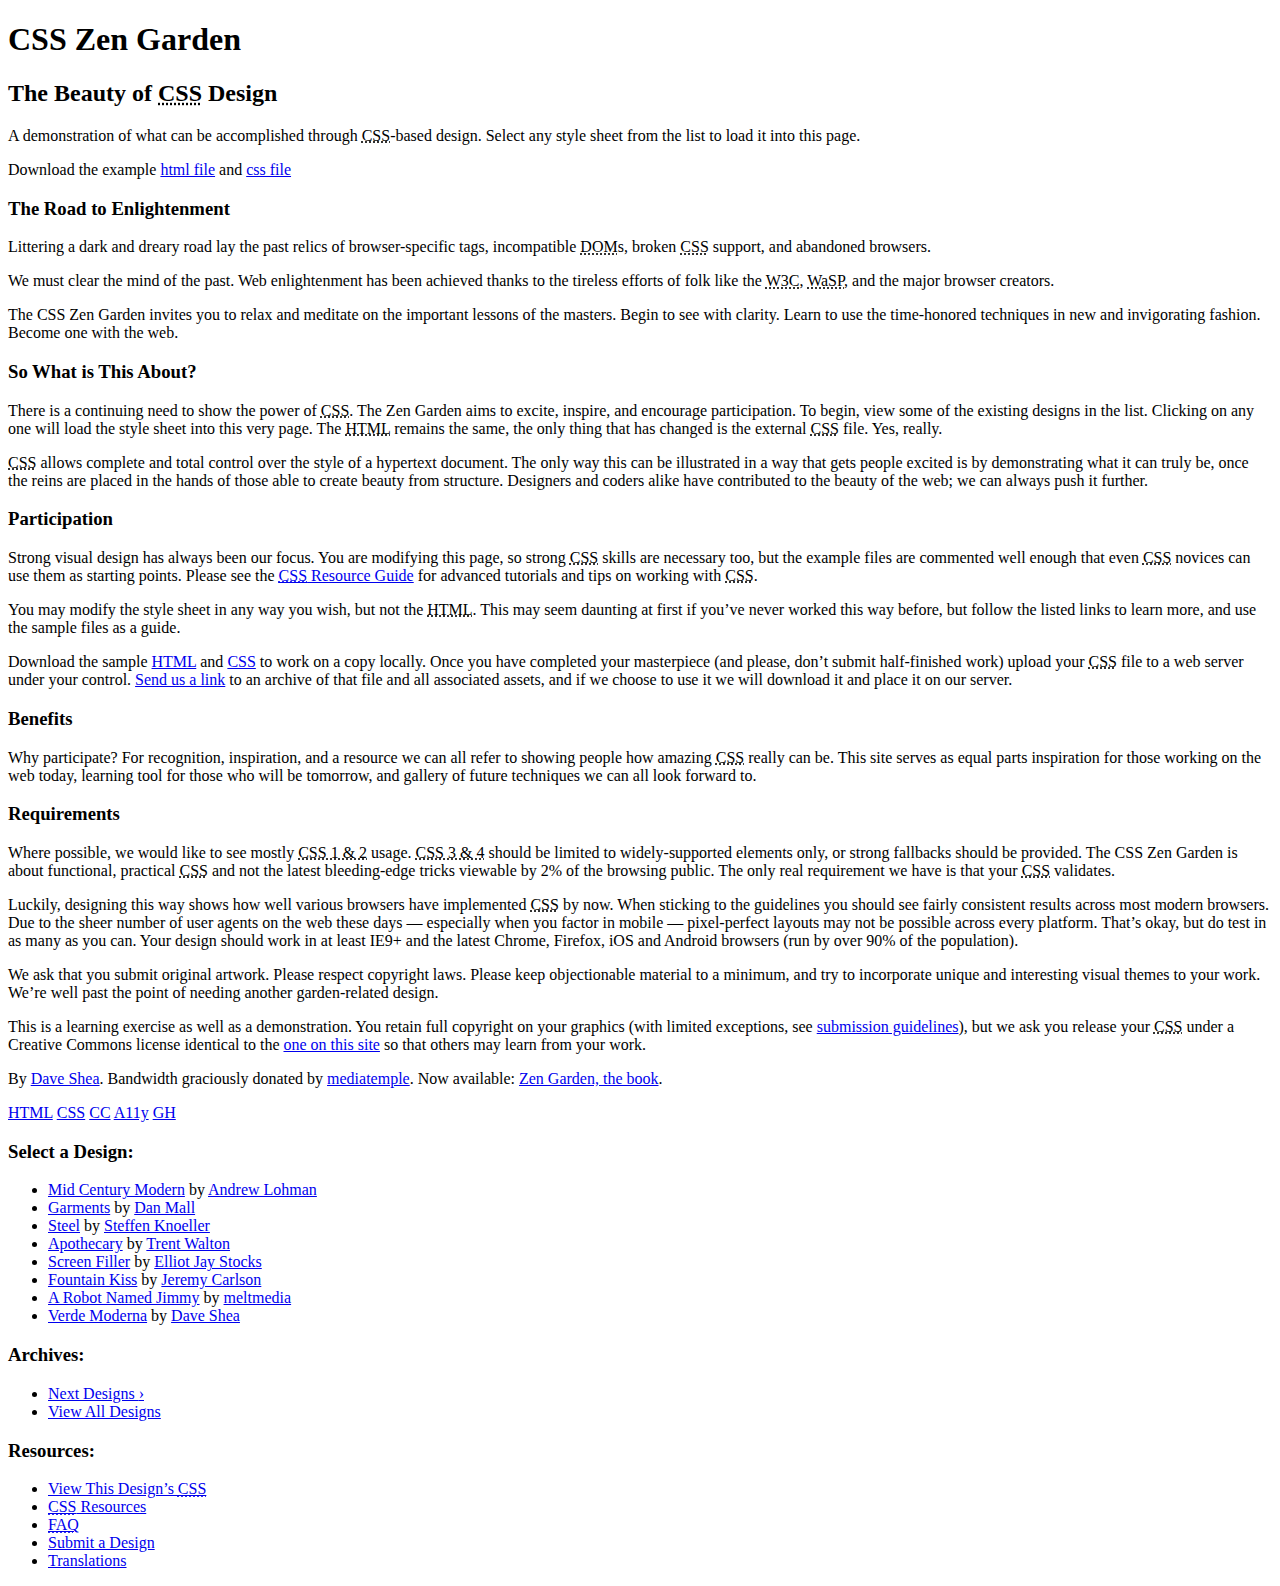
==== CSS Zen Garden/index.html @ e12fa69b "pasta nova" ====
<!DOCTYPE html>
<html lang="en">
<head>
	<meta charset="utf-8">
	<title>CSS Zen Garden: The Beauty of CSS Design</title>

	<link rel="stylesheet" media="screen" href="style.css?v=8may2013">
	<link rel="alternate" type="application/rss+xml" title="RSS" href="http://www.csszengarden.com/zengarden.xml">

	<meta name="viewport" content="width=device-width, initial-scale=1.0">
	<meta name="author" content="Dave Shea">
	<meta name="description" content="A demonstration of what can be accomplished visually through CSS-based design.">
	<meta name="robots" content="all">


	<!--[if lt IE 9]>
	<script src="script/html5shiv.js"></script>
	<![endif]-->
</head>

<!--



	View source is a feature, not a bug. Thanks for your curiosity and
	interest in participating!

	Here are the submission guidelines for the new and improved csszengarden.com:

	- CSS3? Of course! Prefix for ALL browsers where necessary.
	- go responsive; test your layout at multiple screen sizes.
	- your browser testing baseline: IE9+, recent Chrome/Firefox/Safari, and iOS/Android
	- Graceful degradation is acceptable, and in fact highly encouraged.
	- use classes for styling. Don't use ids.
	- web fonts are cool, just make sure you have a license to share the files. Hosted
	  services that are applied via the CSS file (ie. Google Fonts) will work fine, but
	  most that require custom HTML won't. TypeKit is supported, see the readme on this
	  page for usage instructions: https://github.com/mezzoblue/csszengarden.com/

	And a few tips on building your CSS file:

	- use :first-child, :last-child and :nth-child to get at non-classed elements
	- use ::before and ::after to create pseudo-elements for extra styling
	- use multiple background images to apply as many as you need to any element
	- use the Kellum Method for image replacement, if still needed. http://goo.gl/GXxdI
	- don't rely on the extra divs at the bottom. Use ::before and ::after instead.

		
-->

<body id="css-zen-garden">
<div class="page-wrapper">

	<section class="intro" id="zen-intro">
		<header role="banner">
			<h1>CSS Zen Garden</h1>
			<h2>The Beauty of <abbr title="Cascading Style Sheets">CSS</abbr> Design</h2>
		</header>

		<div class="summary" id="zen-summary" role="article">
			<p>A demonstration of what can be accomplished through <abbr title="Cascading Style Sheets">CSS</abbr>-based design. Select any style sheet from the list to load it into this page.</p>
			<p>Download the example <a href="/examples/index" title="This page's source HTML code, not to be modified.">html file</a> and <a href="/examples/style.css" title="This page's sample CSS, the file you may modify.">css file</a></p>
		</div>

		<div class="preamble" id="zen-preamble" role="article">
			<h3>The Road to Enlightenment</h3>
			<p>Littering a dark and dreary road lay the past relics of browser-specific tags, incompatible <abbr title="Document Object Model">DOM</abbr>s, broken <abbr title="Cascading Style Sheets">CSS</abbr> support, and abandoned browsers.</p>
			<p>We must clear the mind of the past. Web enlightenment has been achieved thanks to the tireless efforts of folk like the <abbr title="World Wide Web Consortium">W3C</abbr>, <abbr title="Web Standards Project">WaSP</abbr>, and the major browser creators.</p>
			<p>The CSS Zen Garden invites you to relax and meditate on the important lessons of the masters. Begin to see with clarity. Learn to use the time-honored techniques in new and invigorating fashion. Become one with the web.</p>
		</div>
	</section>

	<div class="main supporting" id="zen-supporting" role="main">
		<div class="explanation" id="zen-explanation" role="article">
			<h3>So What is This About?</h3>
			<p>There is a continuing need to show the power of <abbr title="Cascading Style Sheets">CSS</abbr>. The Zen Garden aims to excite, inspire, and encourage participation. To begin, view some of the existing designs in the list. Clicking on any one will load the style sheet into this very page. The <abbr title="HyperText Markup Language">HTML</abbr> remains the same, the only thing that has changed is the external <abbr title="Cascading Style Sheets">CSS</abbr> file. Yes, really.</p>
			<p><abbr title="Cascading Style Sheets">CSS</abbr> allows complete and total control over the style of a hypertext document. The only way this can be illustrated in a way that gets people excited is by demonstrating what it can truly be, once the reins are placed in the hands of those able to create beauty from structure. Designers and coders alike have contributed to the beauty of the web; we can always push it further.</p>
		</div>

		<div class="participation" id="zen-participation" role="article">
			<h3>Participation</h3>
			<p>Strong visual design has always been our focus. You are modifying this page, so strong <abbr title="Cascading Style Sheets">CSS</abbr> skills are necessary too, but the example files are commented well enough that even <abbr title="Cascading Style Sheets">CSS</abbr> novices can use them as starting points. Please see the <a href="/pages/resources/" title="A listing of CSS-related resources"><abbr title="Cascading Style Sheets">CSS</abbr> Resource Guide</a> for advanced tutorials and tips on working with <abbr title="Cascading Style Sheets">CSS</abbr>.</p>
			<p>You may modify the style sheet in any way you wish, but not the <abbr title="HyperText Markup Language">HTML</abbr>. This may seem daunting at first if you&#8217;ve never worked this way before, but follow the listed links to learn more, and use the sample files as a guide.</p>
			<p>Download the sample <a href="/examples/index" title="This page's source HTML code, not to be modified.">HTML</a> and <a href="/examples/style.css" title="This page's sample CSS, the file you may modify.">CSS</a> to work on a copy locally. Once you have completed your masterpiece (and please, don&#8217;t submit half-finished work) upload your <abbr title="Cascading Style Sheets">CSS</abbr> file to a web server under your control. <a href="/pages/submit/" title="Use the contact form to send us your CSS file">Send us a link</a> to an archive of that file and all associated assets, and if we choose to use it we will download it and place it on our server.</p>
		</div>

		<div class="benefits" id="zen-benefits" role="article">
			<h3>Benefits</h3>
			<p>Why participate? For recognition, inspiration, and a resource we can all refer to showing people how amazing <abbr title="Cascading Style Sheets">CSS</abbr> really can be. This site serves as equal parts inspiration for those working on the web today, learning tool for those who will be tomorrow, and gallery of future techniques we can all look forward to.</p>
		</div>

		<div class="requirements" id="zen-requirements" role="article">
			<h3>Requirements</h3>
			<p>Where possible, we would like to see mostly <abbr title="Cascading Style Sheets, levels 1 and 2">CSS 1 &amp; 2</abbr> usage. <abbr title="Cascading Style Sheets, levels 3 and 4">CSS 3 &amp; 4</abbr> should be limited to widely-supported elements only, or strong fallbacks should be provided. The CSS Zen Garden is about functional, practical <abbr title="Cascading Style Sheets">CSS</abbr> and not the latest bleeding-edge tricks viewable by 2% of the browsing public. The only real requirement we have is that your <abbr title="Cascading Style Sheets">CSS</abbr> validates.</p>
			<p>Luckily, designing this way shows how well various browsers have implemented <abbr title="Cascading Style Sheets">CSS</abbr> by now. When sticking to the guidelines you should see fairly consistent results across most modern browsers. Due to the sheer number of user agents on the web these days &#8212; especially when you factor in mobile &#8212; pixel-perfect layouts may not be possible across every platform. That&#8217;s okay, but do test in as many as you can. Your design should work in at least IE9+ and the latest Chrome, Firefox, iOS and Android browsers (run by over 90% of the population).</p>
			<p>We ask that you submit original artwork. Please respect copyright laws. Please keep objectionable material to a minimum, and try to incorporate unique and interesting visual themes to your work. We&#8217;re well past the point of needing another garden-related design.</p>
			<p>This is a learning exercise as well as a demonstration. You retain full copyright on your graphics (with limited exceptions, see <a href="/pages/submit/guidelines/">submission guidelines</a>), but we ask you release your <abbr title="Cascading Style Sheets">CSS</abbr> under a Creative Commons license identical to the <a href="http://creativecommons.org/licenses/by-nc-sa/3.0/" title="View the Zen Garden's license information.">one on this site</a> so that others may learn from your work.</p>
			<p role="contentinfo">By <a href="http://www.mezzoblue.com/">Dave Shea</a>. Bandwidth graciously donated by <a href="http://www.mediatemple.net/">mediatemple</a>. Now available: <a href="http://www.amazon.com/exec/obidos/ASIN/0321303474/mezzoblue-20/">Zen Garden, the book</a>.</p>
		</div>

		<footer>
			<a href="http://validator.w3.org/check/referer" title="Check the validity of this site&#8217;s HTML" class="zen-validate-html">HTML</a>
			<a href="http://jigsaw.w3.org/css-validator/check/referer" title="Check the validity of this site&#8217;s CSS" class="zen-validate-css">CSS</a>
			<a href="http://creativecommons.org/licenses/by-nc-sa/3.0/" title="View the Creative Commons license of this site: Attribution-NonCommercial-ShareAlike." class="zen-license">CC</a>
			<a href="http://mezzoblue.com/zengarden/faq/#aaa" title="Read about the accessibility of this site" class="zen-accessibility">A11y</a>
			<a href="https://github.com/mezzoblue/csszengarden.com" title="Fork this site on Github" class="zen-github">GH</a>
		</footer>

	</div>


	<aside class="sidebar" role="complementary">
		<div class="wrapper">

			<div class="design-selection" id="design-selection">
				<h3 class="select">Select a Design:</h3>
				<nav role="navigation">
					<ul>
					<li>
						<a href="/221/" class="design-name">Mid Century Modern</a> by						<a href="http://andrewlohman.com/" class="designer-name">Andrew Lohman</a>
					</li>					<li>
						<a href="/220/" class="design-name">Garments</a> by						<a href="http://danielmall.com/" class="designer-name">Dan Mall</a>
					</li>					<li>
						<a href="/219/" class="design-name">Steel</a> by						<a href="http://steffen-knoeller.de" class="designer-name">Steffen Knoeller</a>
					</li>					<li>
						<a href="/218/" class="design-name">Apothecary</a> by						<a href="http://trentwalton.com" class="designer-name">Trent Walton</a>
					</li>					<li>
						<a href="/217/" class="design-name">Screen Filler</a> by						<a href="http://elliotjaystocks.com/" class="designer-name">Elliot Jay Stocks</a>
					</li>					<li>
						<a href="/216/" class="design-name">Fountain Kiss</a> by						<a href="http://jeremycarlson.com" class="designer-name">Jeremy Carlson</a>
					</li>					<li>
						<a href="/215/" class="design-name">A Robot Named Jimmy</a> by						<a href="http://meltmedia.com/" class="designer-name">meltmedia</a>
					</li>					<li>
						<a href="/214/" class="design-name">Verde Moderna</a> by						<a href="http://www.mezzoblue.com/" class="designer-name">Dave Shea</a>
					</li>					</ul>
				</nav>
			</div>

			<div class="design-archives" id="design-archives">
				<h3 class="archives">Archives:</h3>
				<nav role="navigation">
					<ul>
						<li class="next">
							<a href="/214/page1">
								Next Designs <span class="indicator">&rsaquo;</span>
							</a>
						</li>
						<li class="viewall">
							<a href="/pages/alldesigns/" title="View every submission to the Zen Garden.">
								View All Designs							</a>
						</li>
					</ul>
				</nav>
			</div>

			<div class="zen-resources" id="zen-resources">
				<h3 class="resources">Resources:</h3>
				<ul>
					<li class="view-css">
						<a href="style.css" title="View the source CSS file of the currently-viewed design.">
							View This Design&#8217;s <abbr title="Cascading Style Sheets">CSS</abbr>						</a>
					</li>
					<li class="css-resources">
						<a href="/pages/resources/" title="Links to great sites with information on using CSS.">
							<abbr title="Cascading Style Sheets">CSS</abbr> Resources						</a>
					</li>
					<li class="zen-faq">
						<a href="/pages/faq/" title="A list of Frequently Asked Questions about the Zen Garden.">
							<abbr title="Frequently Asked Questions">FAQ</abbr>						</a>
					</li>
					<li class="zen-submit">
						<a href="/pages/submit/" title="Send in your own CSS file.">
							Submit a Design						</a>
					</li>
					<li class="zen-translations">
						<a href="/pages/translations/" title="View translated versions of this page.">
							Translations						</a>
					</li>
				</ul>
			</div>
		</div>
	</aside>


</div>

<!--

	These superfluous divs/spans were originally provided as catch-alls to add extra imagery.
	These days we have full ::before and ::after support, favour using those instead.
	These only remain for historical design compatibility. They might go away one day.
		
-->
<div class="extra1" role="presentation"></div><div class="extra2" role="presentation"></div><div class="extra3" role="presentation"></div>
<div class="extra4" role="presentation"></div><div class="extra5" role="presentation"></div><div class="extra6" role="presentation"></div>

</body>
</html>
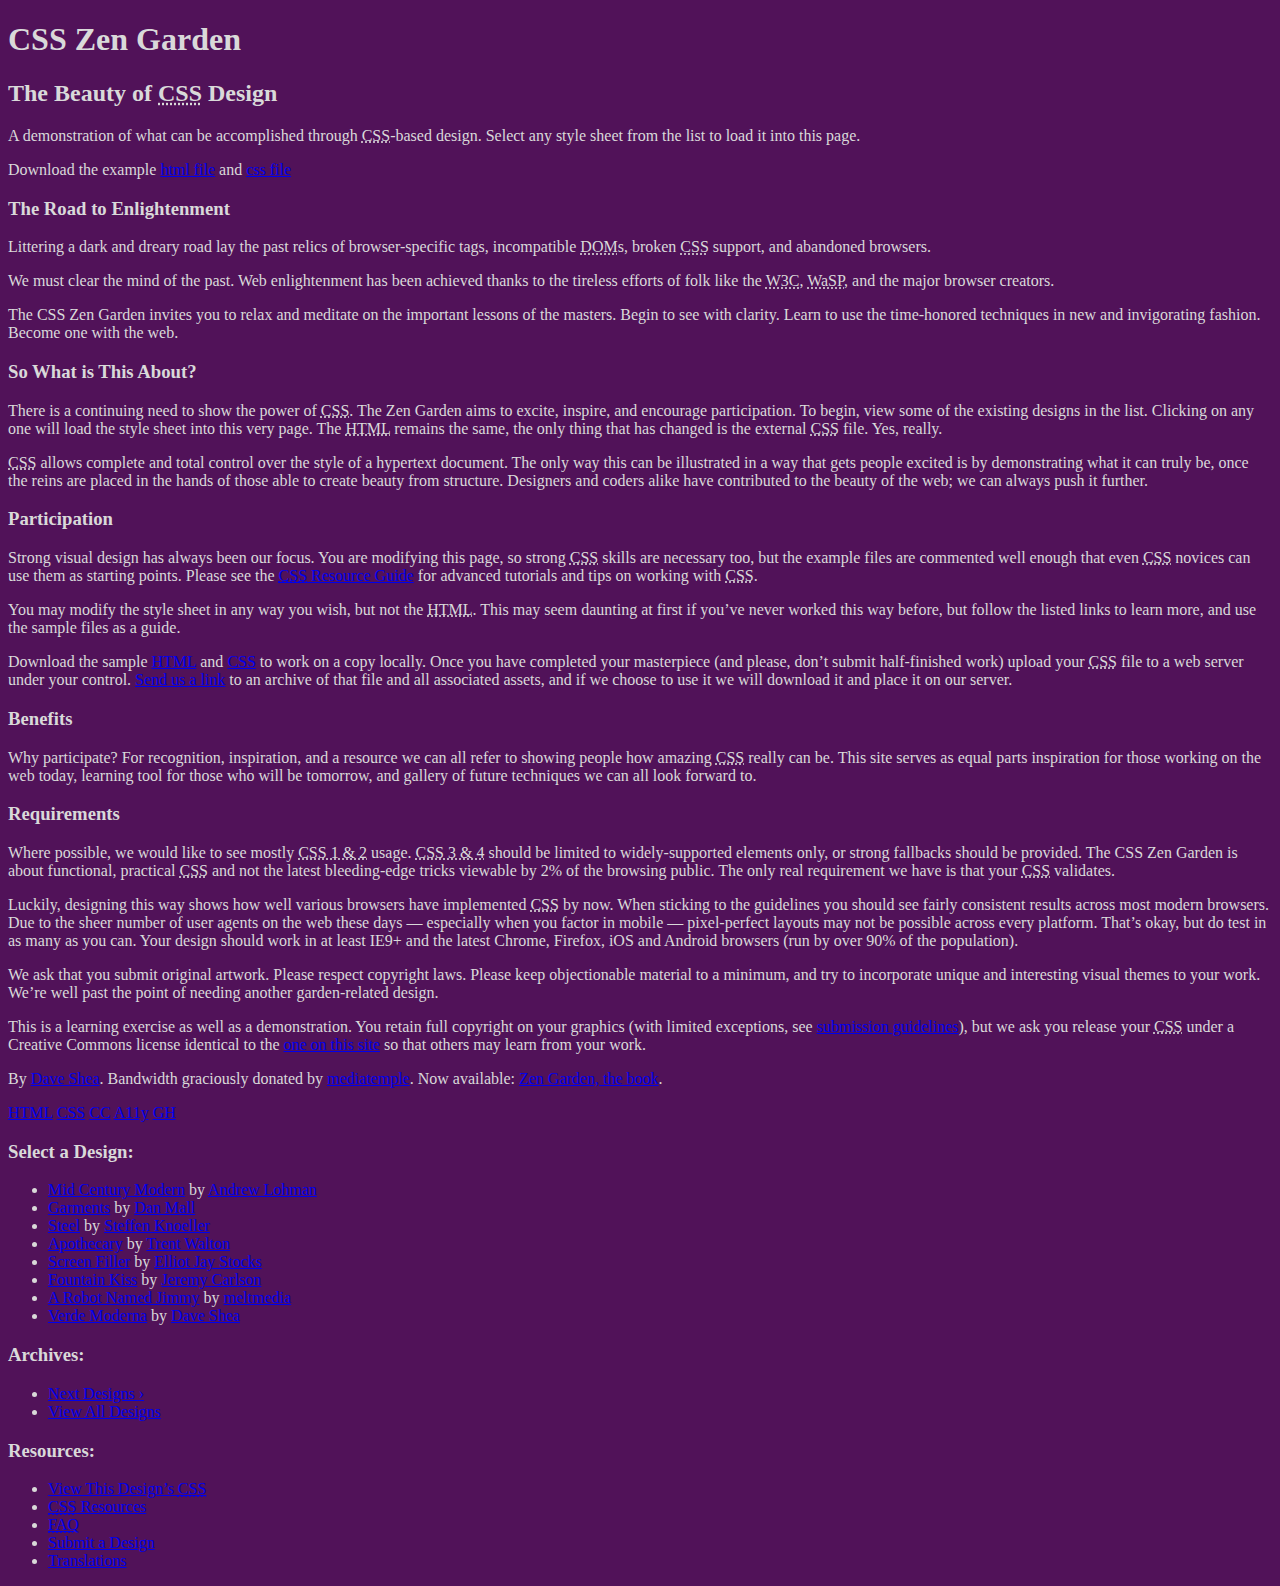
==== commit 78f2ce9b: "atualizado" ====
--- a/CSS Zen Garden/index.html
+++ b/CSS Zen Garden/index.html
@@ -13,12 +13,32 @@
 	<meta name="robots" content="all">
 
 
-	<!--[if lt IE 9]>
-	<script src="script/html5shiv.js"></script>
-	<![endif]-->
+	<link href="style.css" rel="stylesheet"/>
 </head>
 
 <!--
+
+
+    /* Color Theme Swatches in Hex */
+.Ilustração-1-hex { color: #A61B4E; }
+.Ilustração-2-hex { color: #BF04B3; }
+.Ilustração-3-hex { color: #511259; }
+.Ilustração-4-hex { color: #3B1473; }
+.Ilustração-5-hex { color: #D9D9D9; }
+
+/* Color Theme Swatches in RGBA */
+.Ilustração-1-rgba { color: rgba(165, 26, 77, 1); }
+.Ilustração-2-rgba { color: rgba(191, 3, 178, 1); }
+.Ilustração-3-rgba { color: rgba(80, 17, 89, 1); }
+.Ilustração-4-rgba { color: rgba(59, 19, 114, 1); }
+.Ilustração-5-rgba { color: rgba(216, 216, 216, 1); }
+
+/* Color Theme Swatches in HSLA */
+.Ilustração-1-hsla { color: hsla(337, 72, 37, 1); }
+.Ilustração-2-hsla { color: hsla(303, 96, 38, 1); }
+.Ilustração-3-hsla { color: hsla(292, 66, 20, 1); }
+.Ilustração-4-hsla { color: hsla(264, 70, 26, 1); }
+.Ilustração-5-hsla { color: hsla(0, 0, 85, 1); }
 
 
 
--- a/CSS Zen Garden/style.css
+++ b/CSS Zen Garden/style.css
@@ -0,0 +1,12 @@
+
+ /*Color Theme Swatches in Hex 
+.principal { color: #A61B4E; }
+.Ilustração-2-hex { color: #BF04B3; }
+.destaque{ color: #511259; }
+Ilustração-4-hex { color: #3B1473; }
+.background { color: #D9D9D9; } */
+
+html{
+    background: #511259 ;
+    color: #D9D9D9 ;
+}
--- a/CSS Zen Garden/style.css
+++ b/CSS Zen Garden/style.css
@@ -0,0 +1,12 @@
+
+ /*Color Theme Swatches in Hex 
+.principal { color: #A61B4E; }
+.Ilustração-2-hex { color: #BF04B3; }
+.destaque{ color: #511259; }
+Ilustração-4-hex { color: #3B1473; }
+.background { color: #D9D9D9; } */
+
+html{
+    background: #511259 ;
+    color: #D9D9D9 ;
+}
